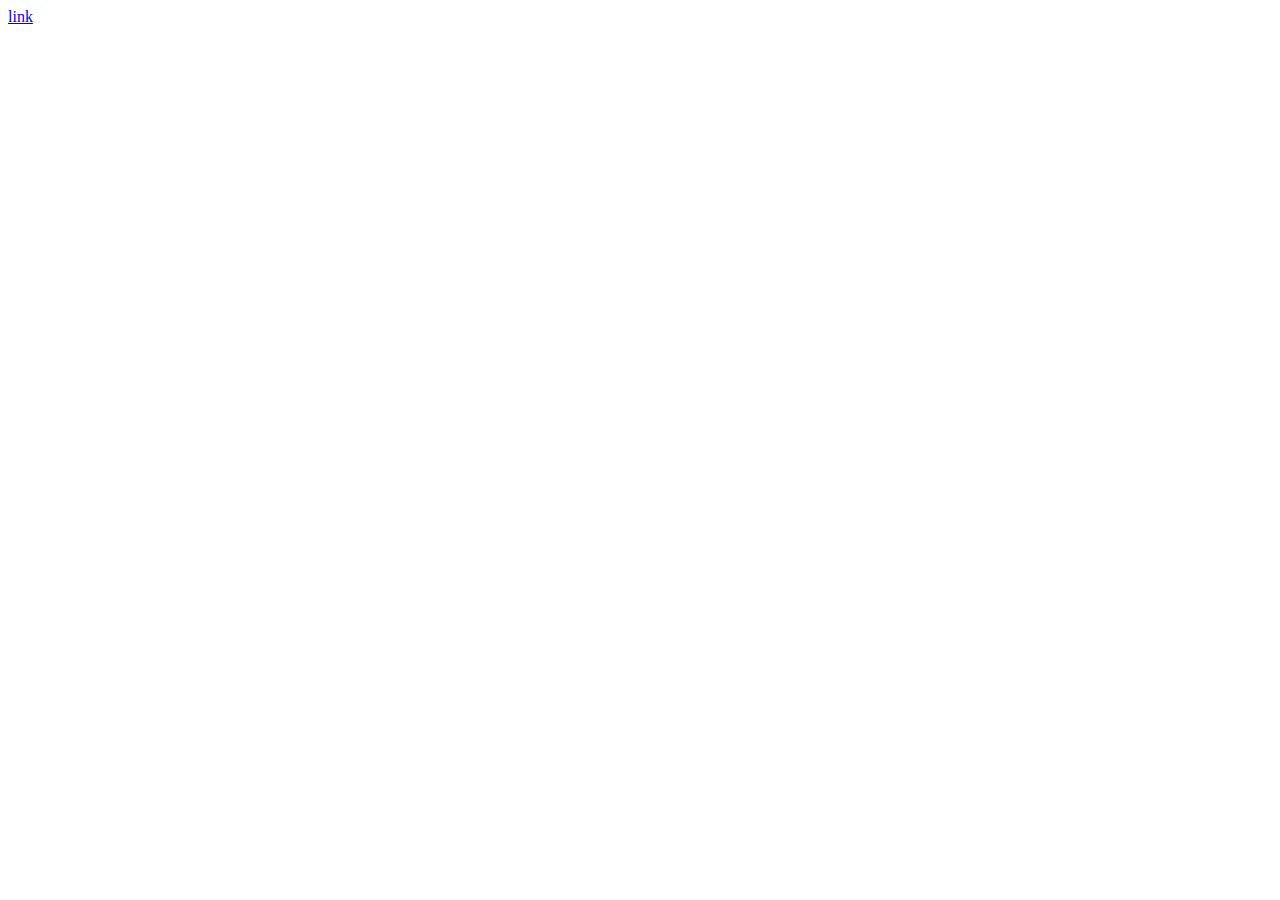
==== index.html @ 5de06cf4 "add 2048" ====
<!DOCTYPE html>

<html lang="en">

<head>
    <meta charset="utf-8" />
    <meta name="viewport" content="width=device-width, initial-scale=1">
    <link rel="stylesheet" type="text/css" href="style.css">
    <script src="script.js" defer></script>
    <title> My Webpage </title>
</head>

<body>
    <a href='./games/2048/index.html'>link</a>
</body>

</html>
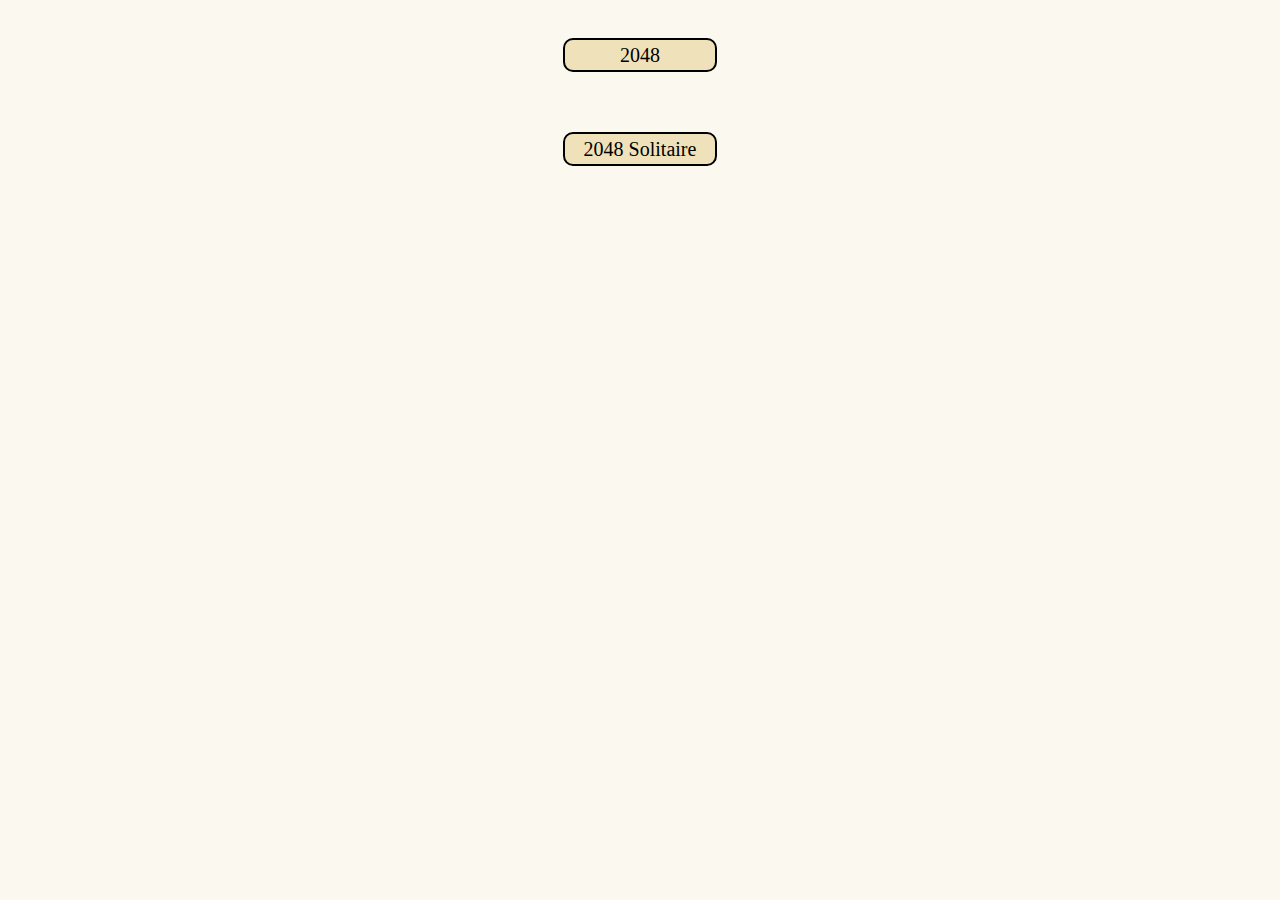
==== commit e4416a81: "change main page" ====
--- a/index.html
+++ b/index.html
@@ -7,11 +7,12 @@
     <meta name="viewport" content="width=device-width, initial-scale=1">
     <link rel="stylesheet" type="text/css" href="style.css">
     <script src="script.js" defer></script>
-    <title> My Webpage </title>
+    <title> 2048 Series </title>
 </head>
 
 <body>
-    <a href='./games/2048/index.html'>link</a>
+    <a href='./games/2048/index.html'>2048</a>
+    <a href='./games/2048_solitaire/index.html'>2048 Solitaire</a>
 </body>
 
 </html>--- a/style.css
+++ b/style.css
@@ -0,0 +1,29 @@
+body{
+    display: flex;
+
+    flex-direction: column;
+    justify-content: center;
+    align-items: center;
+
+    background-color: #FAF8EF;
+}
+
+a{
+    display: flex;
+
+    width: 150px;
+    height: 30px;
+    margin: 30px;
+
+    background-color: #EFE2BA;
+    border: 2px solid black;
+    border-radius: 10px;
+
+    color: black;
+    font-size: 20px;
+
+    justify-content: center;
+    align-items: center;
+
+    text-decoration: none;
+}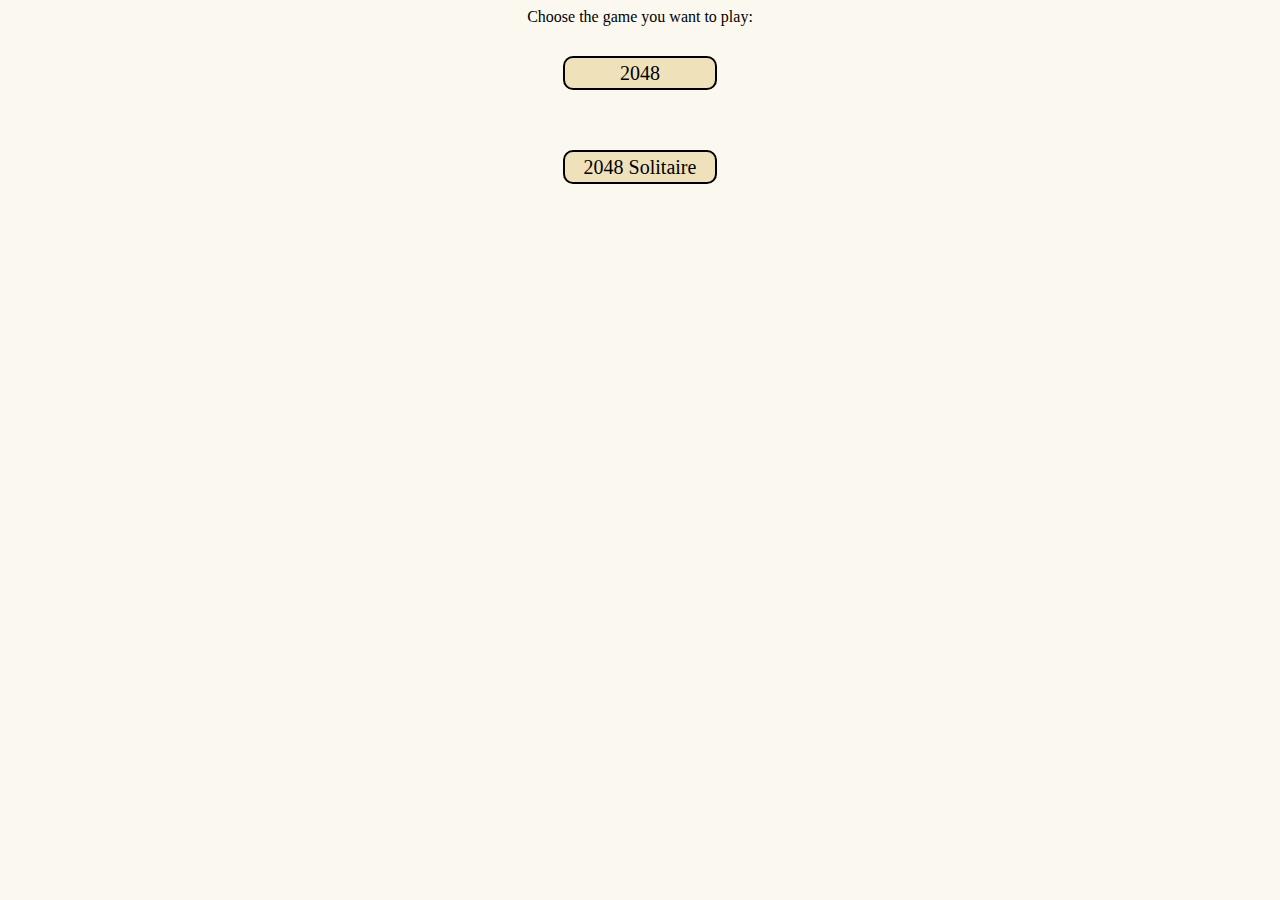
==== commit ed3dfbda: "Add files via upload" ====
--- a/index.html
+++ b/index.html
@@ -7,12 +7,14 @@
     <meta name="viewport" content="width=device-width, initial-scale=1">
     <link rel="stylesheet" type="text/css" href="style.css">
     <script src="script.js" defer></script>
+    <link rel="icon" href="img/2048_series_logo.png" type="image/icon">
     <title> 2048 Series </title>
 </head>
 
 <body>
+    <div id="choose">Choose the game you want to play:</div>
     <a href='./games/2048/index.html'>2048</a>
     <a href='./games/2048_solitaire/index.html'>2048 Solitaire</a>
 </body>
 
-</html>+</html>
